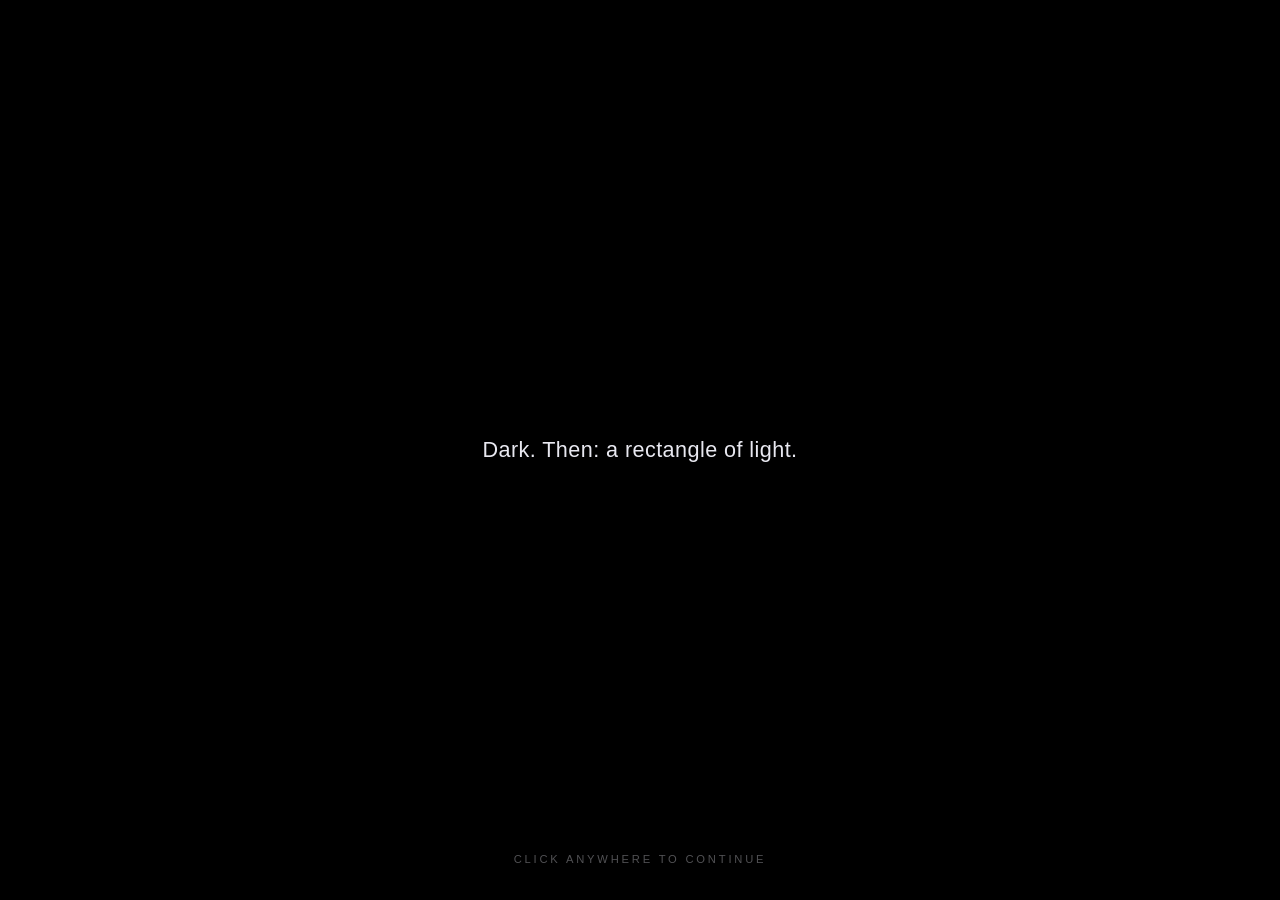
==== index.html @ 4e7db721 "Week 9 snapshot Standalone Week 9 source snapshot of SIGNAL LOST (Night 1 loop + minimal state/audio" ====
<!DOCTYPE html>
<html lang="en">
  <head>
    <meta charset="UTF-8" />
    <meta name="viewport" content="width=device-width, initial-scale=1.0" />
    <title>SIGNAL LOST — Prologue</title>
    <link rel="stylesheet" href="css/prologue.css" />
  </head>
  <body class="prologue-root" id="prologueRoot">
    <section class="prologue-slide is-active" data-slide="0" aria-label="Slide 1">
      <p class="prologue-text prologue-text--fade"></p>
    </section>
    <section class="prologue-slide" data-slide="1" aria-label="Slide 2">
      <p class="prologue-text"></p>
    </section>
    <section class="prologue-slide" data-slide="2" aria-label="Slide 3">
      <p class="prologue-text"></p>
    </section>
    <section class="prologue-slide" data-slide="3" aria-label="Slide 4">
      <p class="prologue-text"></p>
    </section>
    <p class="prologue-hint">click anywhere to continue</p>

    <script src="js/state.js"></script>
    <script>
      (function () {
        var slides = [
          "Dark. Then: a rectangle of light.",
          "Something familiar wakes before you do. A rectangle of light in a room you cannot name.",
          "The rain is wrong—too steady, too close. The phone does not care. It only waits.",
          "SIGNAL LOST",
        ];
        var root = document.getElementById("prologueRoot");
        var sections = [].slice.call(document.querySelectorAll(".prologue-slide"));
        var idx = 0;

        if (window.SignalLostState) {
          window.SignalLostState.resetGame();
        }

        function render() {
          sections.forEach(function (sec, i) {
            sec.classList.toggle("is-active", i === idx);
            var p = sec.querySelector(".prologue-text");
            p.textContent = slides[i];
            if (i === idx && i > 0) {
              p.classList.remove("prologue-text--fade");
              void p.offsetWidth;
              p.classList.add("prologue-text--fade");
            }
          });
        }

        function advance() {
          if (idx >= sections.length - 1) {
            window.location.href = "night1.html";
            return;
          }
          idx++;
          render();
        }

        root.addEventListener("click", advance);
        render();
      })();
    </script>
  </body>
</html>
---- css/prologue.css ----
/* SIGNAL LOST — fullscreen prologue slides */

.prologue-root {
  min-height: 100vh;
  margin: 0;
  background: #000;
  color: #e8e8f0;
  font-family: Arial, Helvetica, sans-serif;
  cursor: pointer;
  user-select: none;
}

.prologue-slide {
  position: fixed;
  inset: 0;
  display: flex;
  align-items: center;
  justify-content: center;
  padding: 48px 32px;
  opacity: 0;
  pointer-events: none;
  transition: opacity 1.4s ease;
}

.prologue-slide.is-active {
  opacity: 1;
  pointer-events: auto;
}

.prologue-text {
  max-width: 36rem;
  font-size: clamp(1rem, 2.8vw, 1.35rem);
  line-height: 1.65;
  text-align: center;
  letter-spacing: 0.02em;
}

.prologue-text--fade {
  animation: prologue-fade 3s ease-out forwards;
}

@keyframes prologue-fade {
  from {
    opacity: 0;
  }
  to {
    opacity: 1;
  }
}

.prologue-hint {
  position: fixed;
  bottom: 24px;
  left: 0;
  right: 0;
  text-align: center;
  font-size: 0.7rem;
  letter-spacing: 0.25em;
  text-transform: uppercase;
  color: rgba(232, 232, 240, 0.35);
}
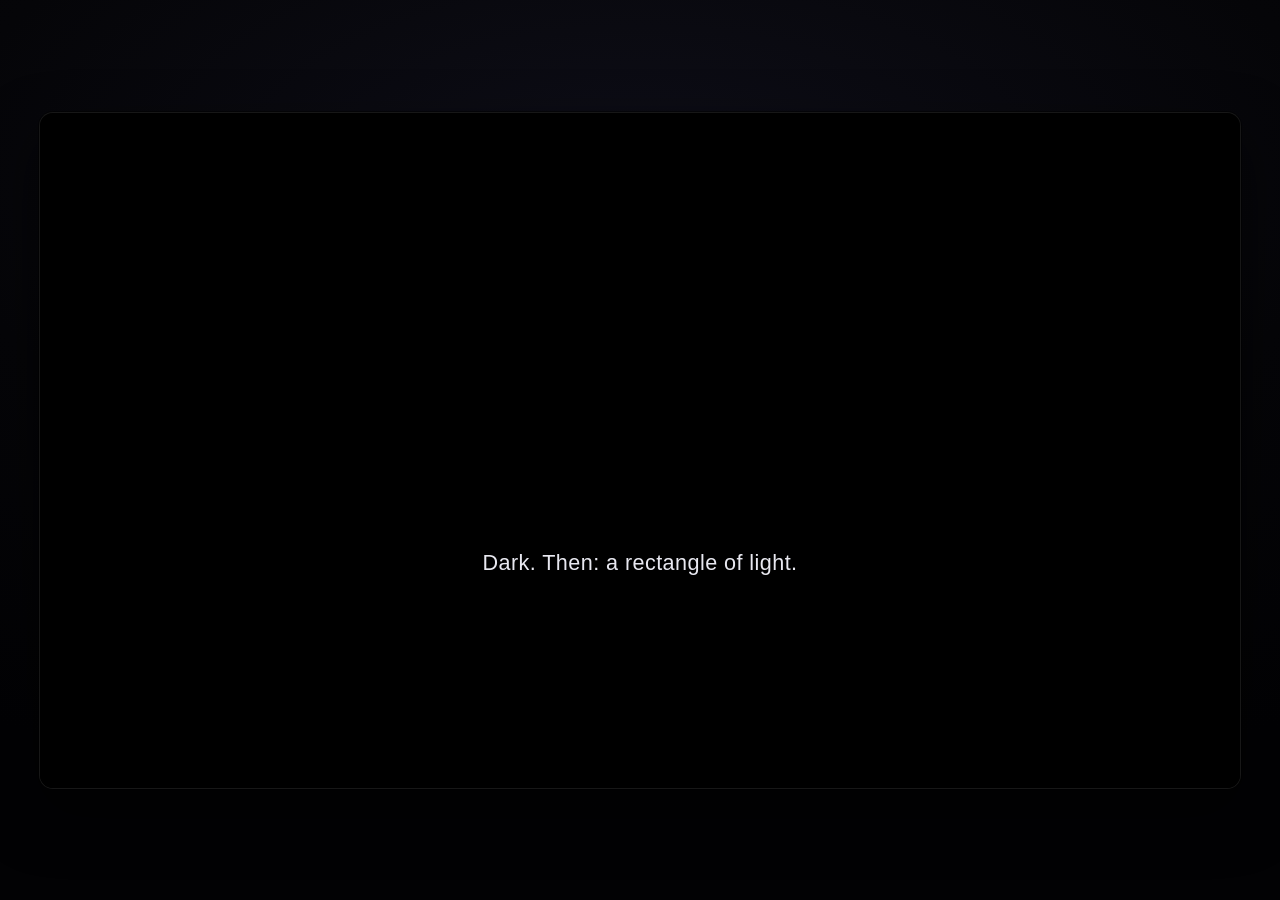
==== commit 24e9d330: "update night3" ====
--- a/index.html
+++ b/index.html
@@ -2,9 +2,10 @@
 <html lang="en">
   <head>
     <meta charset="UTF-8" />
-    <meta name="viewport" content="width=device-width, initial-scale=1.0" />
-    <title>SIGNAL LOST — Prologue</title>
+    <meta name="viewport" content="width=device-width, initial-scale=1.0, viewport-fit=cover" />
+    <title>SIGNAL LOST. Prologue</title>
     <link rel="stylesheet" href="css/prologue.css" />
+    <link rel="stylesheet" href="css/game-frame.css" />
   </head>
   <body class="prologue-root" id="prologueRoot">
     <section class="prologue-slide is-active" data-slide="0" aria-label="Slide 1">
@@ -21,13 +22,14 @@
     </section>
     <p class="prologue-hint">click anywhere to continue</p>
 
+    <script src="js/gameFrame.js"></script>
     <script src="js/state.js"></script>
     <script>
       (function () {
         var slides = [
           "Dark. Then: a rectangle of light.",
           "Something familiar wakes before you do. A rectangle of light in a room you cannot name.",
-          "The rain is wrong—too steady, too close. The phone does not care. It only waits.",
+          "The rain is wrong, too steady, too close. The phone does not care. It only waits.",
           "SIGNAL LOST",
         ];
         var root = document.getElementById("prologueRoot");
--- a/css/game-frame.css
+++ b/css/game-frame.css
@@ -0,0 +1,315 @@
+/**
+ * SIGNAL LOST — centered landscape frame (~1200px wide).
+ * Outer = night sky only; inner = all game art (unchanged look).
+ */
+
+:root {
+  --game-frame-w: 1200px;
+  --game-frame-ratio: 16 / 9;
+  --game-frame-radius: 14px;
+  --game-stage-bg: #050508;
+  --game-stage-bg-mid: #0e0e18;
+}
+
+html.game-framed,
+html.game-framed body {
+  height: 100%;
+  margin: 0;
+  overflow: hidden;
+}
+
+html.game-framed body {
+  display: flex;
+  align-items: center;
+  justify-content: center;
+  min-height: 100dvh;
+  padding: max(12px, env(safe-area-inset-top, 0px)) max(12px, env(safe-area-inset-right, 0px))
+    max(12px, env(safe-area-inset-bottom, 0px)) max(12px, env(safe-area-inset-left, 0px));
+  box-sizing: border-box;
+  background: radial-gradient(
+    ellipse 100% 70% at 50% 20%,
+    var(--game-stage-bg-mid) 0%,
+    var(--game-stage-bg) 55%,
+    #020204 100%
+  );
+}
+
+html.game-framed body.night-bedroom-page::before,
+html.game-framed body.night-bedroom-page::after {
+  content: none !important;
+  display: none !important;
+}
+
+.game-viewport {
+  width: min(var(--game-frame-w), calc(100vw - 24px));
+  aspect-ratio: var(--game-frame-ratio);
+  max-height: calc(100dvh - 24px);
+  height: auto;
+  flex: 0 0 auto;
+  position: relative;
+  margin: 0 auto;
+  border-radius: var(--game-frame-radius);
+  border: 1px solid rgba(255, 255, 255, 0.09);
+  box-shadow:
+    0 0 0 1px rgba(0, 0, 0, 0.5),
+    0 24px 56px rgba(0, 0, 0, 0.6),
+    inset 0 1px 0 rgba(255, 255, 255, 0.05);
+  overflow: hidden;
+  background: #000;
+}
+
+.game-viewport__inner {
+  position: absolute;
+  inset: 0;
+  overflow: hidden;
+  isolation: isolate;
+  container-type: size;
+  container-name: game-inner;
+}
+
+/* Bedroom background inside frame only */
+html.game-framed .game-viewport__inner.night-bedroom-page {
+  background-color: var(--bg, #1a1a2e);
+}
+
+html.game-framed .game-viewport__inner.night-bedroom-page::before {
+  content: "";
+  position: absolute;
+  inset: 0;
+  z-index: 0;
+  background: #1a1a2e url("../assets/images/Bedroom.png") center / cover no-repeat;
+  filter: blur(5px) brightness(0.62);
+  transform: scale(1.03);
+  pointer-events: none;
+}
+
+html.game-framed .game-viewport__inner.night-bedroom-page::after {
+  content: "";
+  position: absolute;
+  inset: 0;
+  z-index: 0;
+  pointer-events: none;
+  background: radial-gradient(
+    ellipse 100% 100% at 50% 42%,
+    rgba(26, 26, 46, 0.12) 0%,
+    rgba(26, 26, 46, 0.5) 62%,
+    rgba(10, 10, 18, 0.72) 100%
+  );
+}
+
+/* Hidden phases must beat phase layout (was showing empty phone on Night 1 load) */
+html.game-framed .game-viewport__inner .night-hidden {
+  display: none !important;
+  pointer-events: none !important;
+}
+
+/* Game phases stack in the same rectangle (fix: no longer squashed at top) */
+html.game-framed .game-viewport__inner.night-bedroom-page > #phase-explore,
+html.game-framed .game-viewport__inner.night-bedroom-page > #phase-dial,
+html.game-framed .game-viewport__inner.night-bedroom-page > #phase-phone,
+html.game-framed .game-viewport__inner.night-bedroom-page > #phase-apps,
+html.game-framed .game-viewport__inner.night-bedroom-page > #phase-memory,
+html.game-framed .game-viewport__inner.night-bedroom-page > #phase-chat {
+  position: absolute !important;
+  inset: 0;
+  width: 100%;
+  height: 100%;
+  z-index: 3;
+  margin: 0;
+}
+
+/* Night 1 explore — fill frame; override 100vh that broke layout in short frame */
+html.game-framed .game-viewport__inner #phase-explore {
+  display: flex;
+  flex-direction: column;
+  box-sizing: border-box;
+}
+
+html.game-framed .game-viewport__inner #phase-explore .explore-scene {
+  position: relative;
+  flex: 1 1 auto;
+  min-height: 0 !important;
+  height: auto !important;
+  width: 100%;
+}
+
+html.game-framed .game-viewport__inner #phase-explore .explore-inner {
+  position: absolute;
+  inset: 0;
+  min-height: 0 !important;
+  height: 100% !important;
+  width: 100%;
+  box-sizing: border-box;
+  padding: 16px;
+}
+
+html.game-framed .game-viewport__inner #phase-explore .explore-cta {
+  position: relative !important;
+  bottom: auto !important;
+  left: auto !important;
+  transform: none !important;
+  align-self: center;
+  flex-shrink: 0;
+  margin: 0 auto 18px;
+  z-index: 6;
+}
+
+html.game-framed .game-viewport__inner .dial-wrap {
+  min-height: 100% !important;
+  height: 100%;
+  box-sizing: border-box;
+}
+
+/* Phone phases: fit inside frame height (only when visible) */
+html.game-framed .game-viewport__inner #phase-phone:not(.night-hidden),
+html.game-framed .game-viewport__inner #phase-apps:not(.night-hidden),
+html.game-framed .game-viewport__inner #phase-memory:not(.night-hidden),
+html.game-framed .game-viewport__inner #phase-chat:not(.night-hidden),
+html.game-framed .game-viewport__inner.night-bedroom-page.page-stage {
+  display: flex !important;
+  flex-direction: column;
+  align-items: center;
+  justify-content: center;
+  overflow: hidden;
+  padding: 10px 12px;
+  box-sizing: border-box;
+}
+
+html.game-framed .game-viewport__inner .page-stage {
+  min-height: 100% !important;
+  height: 100%;
+  max-height: 100%;
+  box-sizing: border-box;
+}
+
+html.game-framed .game-viewport__inner .phone-frame {
+  width: min(var(--phone-width, 390px), 96%);
+  max-width: var(--phone-width, 390px);
+  max-height: 100%;
+  flex: 0 1 auto;
+  min-height: 0;
+  margin: 0 auto;
+  display: flex;
+  flex-direction: column;
+  transform-origin: center center;
+}
+
+html.game-framed .game-viewport__inner .phone-screen {
+  min-height: 0 !important;
+  max-height: min(96cqh, 640px) !important;
+  height: auto;
+  flex: 1 1 auto;
+  overflow: hidden;
+}
+
+html.game-framed .game-viewport__inner .chat-log {
+  flex: 1 1 auto;
+  min-height: 0;
+  overflow-y: auto;
+}
+
+html.game-framed .game-viewport__inner .chat-choices {
+  flex-shrink: 0;
+}
+
+html.game-framed .game-viewport__inner .signal-panel {
+  flex-shrink: 0;
+  max-height: 42cqh;
+  overflow-y: auto;
+}
+
+html.game-framed .game-viewport__inner .lore-overlay {
+  position: absolute;
+  inset: 0;
+  z-index: 40;
+  display: flex;
+  align-items: center;
+  justify-content: center;
+  padding: 24px;
+  box-sizing: border-box;
+  background: rgba(0, 0, 0, 0.72);
+}
+
+/* Overlays / effects — clip to frame */
+html.game-framed .game-viewport__inner #finOverlay.fin-overlay,
+html.game-framed .game-viewport__inner #objLightbox,
+html.game-framed .game-viewport__inner #loreHost,
+html.game-framed .game-viewport__inner #eyeLidTop,
+html.game-framed .game-viewport__inner #eyeLidBottom,
+html.game-framed .game-viewport__inner #transitionText {
+  position: absolute !important;
+}
+
+html.game-framed .game-viewport__inner #finOverlay.fin-overlay {
+  z-index: 80;
+}
+
+html.game-framed .game-viewport__inner #objLightbox {
+  z-index: 70;
+}
+
+html.game-framed .game-viewport__inner #loreHost {
+  position: absolute !important;
+  inset: 0;
+  z-index: 65;
+  pointer-events: none;
+}
+
+html.game-framed .game-viewport__inner #loreHost:not(:empty) {
+  pointer-events: auto;
+}
+
+html.game-framed .game-viewport__inner #eyeLidTop,
+html.game-framed .game-viewport__inner #eyeLidBottom {
+  z-index: 90;
+  height: 51%;
+}
+
+/* Prologue */
+html.game-framed .game-viewport__inner.prologue-root {
+  background: #000;
+  color: #e8e8f0;
+  cursor: pointer;
+}
+
+html.game-framed .game-viewport__inner .prologue-slide {
+  position: absolute;
+  inset: 0;
+}
+
+html.game-framed .game-viewport__inner .prologue-hint {
+  position: absolute;
+  left: 0;
+  right: 0;
+  bottom: 20px;
+}
+
+/* Endings */
+html.game-framed .game-viewport__inner.theme-found,
+html.game-framed .game-viewport__inner.theme-static,
+html.game-framed .game-viewport__inner.theme-notyet {
+  display: flex;
+  flex-direction: column;
+  align-items: center;
+  justify-content: center;
+  text-align: center;
+  padding: 24px 16px;
+  box-sizing: border-box;
+}
+
+html.game-framed .game-viewport__inner.theme-found {
+  background: #000;
+}
+
+html.game-framed .game-viewport__inner.theme-static {
+  background: #0a0a12;
+}
+
+html.game-framed .game-viewport__inner.theme-notyet {
+  background: #1a1a2e;
+}
+
+html.game-framed .game-viewport__inner .box {
+  max-height: 100%;
+  overflow-y: auto;
+}
